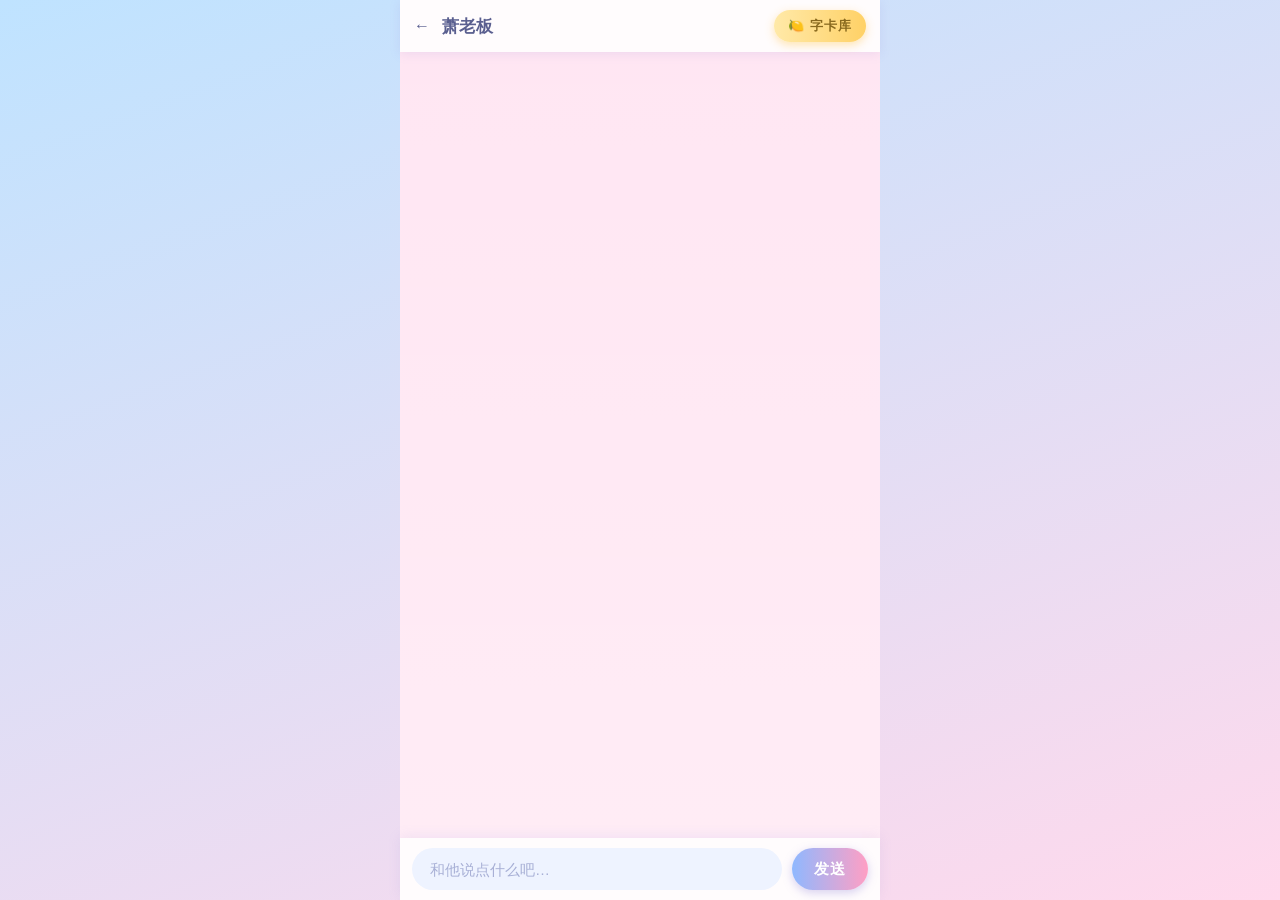
==== chat.html @ 1327c453 "原版代码不变，仅给文件引用加版本号，绕开手机缓存的坏脚本" ====
<!DOCTYPE html>
<html lang="zh-CN">
<head>
<meta charset="UTF-8">
<meta name="viewport" content="width=device-width, initial-scale=1.0, viewport-fit=cover">
<title>聊天</title>
<link rel="stylesheet" href="style.css?v=orig">
</head>
<body>

<div class="chat-app" id="chatApp">

  <!-- 顶部：返回 + 对方昵称 + 字卡库入口 -->
  <header class="chat-header">
    <a class="back-btn" href="index.html" aria-label="返回主页">←</a>
    <span class="chat-title" id="chatTitle"></span>
    <button class="cards-btn" id="cardsBtn" type="button">🍋 字卡库</button>
  </header>

  <!-- 聊天记录（仅当前会话有效，刷新即清空） -->
  <main class="chat-messages" id="messages"></main>

  <!-- 底部输入栏 -->
  <footer class="chat-input-bar">
    <input type="text" id="chatInput" autocomplete="off" maxlength="500">
    <button id="sendBtn"></button>
  </footer>
</div>

<!-- ===== 字卡库 ===== -->
<div class="cards-mask" id="cardsMask">
  <div class="cards-panel">
    <div class="cards-head">
      <span class="cards-title">🍋 字卡库</span>
      <span class="cards-count" id="cardsCount"></span>
      <button class="cards-close" id="cardsClose" type="button">✕</button>
    </div>
    <div class="cards-tools">
      <input type="text" id="cardSearch" placeholder="搜索字卡…">
    </div>
    <div class="cards-add">
      <input type="text" id="newCardInput" maxlength="200" placeholder="写一张新字卡…">
      <button id="addCardBtn" type="button">添加</button>
    </div>
    <div class="cards-list" id="cardsList"></div>
    <div class="cards-foot">
      <button id="resetCardsBtn" type="button">恢复默认字卡</button>
      <span class="cards-tip">字卡存在这台设备上，聊天和朋友圈共用 ⭐</span>
    </div>
  </div>
</div>

<script src="config.js"></script>
<script src="player.js?v=orig"></script>
<script>
(function () {
  var g = SITE_CONFIG.global;
  var c = SITE_CONFIG.chat;

  /* 应用全局配色与气泡颜色 */
  var root = document.documentElement;
  root.style.setProperty('--grad-from', g.gradientFrom);
  root.style.setProperty('--grad-to', g.gradientTo);
  root.style.setProperty('--text-color', g.textColor);
  root.style.setProperty('--partner-bubble', c.partnerBubbleColor);
  root.style.setProperty('--partner-bubble-text', c.partnerBubbleTextColor);
  root.style.setProperty('--user-bubble', c.userBubbleColor);
  root.style.setProperty('--user-bubble-text', c.userBubbleTextColor);
  document.title = g.siteTitle + ' · ' + c.pageTitle;

  /* 顶部与输入栏文案 */
  document.getElementById('chatTitle').textContent = c.partnerName;
  var input = document.getElementById('chatInput');
  input.placeholder = c.inputPlaceholder;
  document.getElementById('sendBtn').textContent = c.sendButtonText;

  var msgBox = document.getElementById('messages');
  var sendBtn = document.getElementById('sendBtn');
  var waiting = false; // 是否正在等待对方回复

  document.body.classList.add('has-inputbar'); // 迷你播放器避开输入栏

  /* ---------- 字卡库 ----------
   * 数据来源：localStorage（聊天与朋友圈共用同一份），没有则用 config 里的默认字卡
   */
  var CARDS_KEY = 'xy_chat_cards_v1';
  var cards;
  try { cards = JSON.parse(localStorage.getItem(CARDS_KEY)); } catch (e) { cards = null; }
  if (!Array.isArray(cards)) cards = (c.randomReplies || []).slice();
  function saveCards() {
    try { localStorage.setItem(CARDS_KEY, JSON.stringify(cards)); } catch (e) {}
  }

  var cardsMask = document.getElementById('cardsMask');
  var cardsList = document.getElementById('cardsList');
  var cardsCount = document.getElementById('cardsCount');
  var cardSearch = document.getElementById('cardSearch');
  var newCardInput = document.getElementById('newCardInput');
  var editingIdx = -1; // 正在编辑的字卡下标

  function openCards() {
    cardsMask.classList.add('show');
    cardSearch.value = '';
    editingIdx = -1;
    renderCards();
  }
  function closeCards() { cardsMask.classList.remove('show'); }

  document.getElementById('cardsBtn').addEventListener('click', openCards);
  document.getElementById('cardsClose').addEventListener('click', closeCards);
  cardsMask.addEventListener('click', function (e) {
    if (e.target === cardsMask) closeCards();
  });

  function renderCards() {
    var kw = cardSearch.value.trim().toLowerCase();
    cardsCount.textContent = '共 ' + cards.length + ' 张';
    cardsList.innerHTML = '';

    cards.forEach(function (text, i) {
      if (kw && String(text).toLowerCase().indexOf(kw) === -1) return;

      var row = document.createElement('div');
      row.className = 'card-item';

      if (editingIdx === i) {
        row.classList.add('editing');
        row.innerHTML =
          '<input class="card-edit-input" maxlength="200">' +
          '<button class="card-op save" type="button">保存</button>' +
          '<button class="card-op cancel" type="button">取消</button>';
        var inp = row.querySelector('input');
        inp.value = text;
        setTimeout(function () { inp.focus(); }, 0);
        row.querySelector('.save').addEventListener('click', function () {
          var v = inp.value.trim();
          if (v) { cards[i] = v; saveCards(); }
          editingIdx = -1;
          renderCards();
        });
        row.querySelector('.cancel').addEventListener('click', function () {
          editingIdx = -1;
          renderCards();
        });
      } else {
        row.innerHTML =
          '<span class="card-text"></span>' +
          '<button class="card-op edit" type="button" title="编辑">✎</button>' +
          '<button class="card-op del" type="button" title="删除">✕</button>';
        row.querySelector('.card-text').textContent = text;
        row.querySelector('.edit').addEventListener('click', function () {
          editingIdx = i;
          renderCards();
        });
        row.querySelector('.del').addEventListener('click', function () {
          cards.splice(i, 1);
          saveCards();
          editingIdx = -1;
          renderCards();
        });
      }
      cardsList.appendChild(row);
    });

    if (!cardsList.children.length) {
      var empty = document.createElement('div');
      empty.className = 'cards-empty';
      empty.textContent = kw ? '没有匹配的字卡' : '字卡库空啦，快添加几张吧 🍋';
      cardsList.appendChild(empty);
    }
  }

  cardSearch.addEventListener('input', renderCards);

  function addCard() {
    var v = newCardInput.value.trim();
    if (!v) { newCardInput.focus(); return; }
    cards.push(v);
    saveCards();
    newCardInput.value = '';
    renderCards();
    cardsList.scrollTop = cardsList.scrollHeight;
  }
  document.getElementById('addCardBtn').addEventListener('click', addCard);
  newCardInput.addEventListener('keydown', function (e) {
    if (e.key === 'Enter') addCard();
  });

  document.getElementById('resetCardsBtn').addEventListener('click', function () {
    if (!window.confirm('恢复到默认字卡？你添加和修改过的字卡会丢失哦')) return;
    cards = (c.randomReplies || []).slice();
    saveCards();
    editingIdx = -1;
    renderCards();
  });

  /* ---------- 消息渲染 ---------- */
  function addMessage(who, text) {
    var msg = document.createElement('div');
    msg.className = 'msg ' + who;

    var avatar = document.createElement('div');
    avatar.className = 'avatar';
    if (who === 'partner') {
      avatar.style.background = c.partnerAvatarColor;
      avatar.textContent = c.partnerAvatarText;
    } else {
      avatar.style.background = c.userAvatarColor;
      avatar.textContent = c.userAvatarText;
    }

    var bubble = document.createElement('div');
    bubble.className = 'bubble';
    bubble.textContent = text; // textContent 防注入

    msg.appendChild(avatar);
    msg.appendChild(bubble);
    msgBox.appendChild(msg);
    scrollToBottom();
    return msg;
  }

  function addTyping() {
    var msg = document.createElement('div');
    msg.className = 'msg partner';
    msg.id = 'typingMsg';
    msg.innerHTML =
      '<div class="avatar" style="background:' + c.partnerAvatarColor + '">' + escapeHtml(c.partnerAvatarText) + '</div>' +
      '<div class="bubble"><span class="typing-dots"><i></i><i></i><i></i></span></div>';
    msgBox.appendChild(msg);
    scrollToBottom();
  }

  function removeTyping() {
    var t = document.getElementById('typingMsg');
    if (t && t.parentNode) t.parentNode.removeChild(t);
  }

  function scrollToBottom() {
    requestAnimationFrame(function () {
      msgBox.scrollTop = msgBox.scrollHeight;
    });
  }

  /* ---------- 回复抽取逻辑 ---------- */
  function pickReply(userText) {
    var lower = String(userText).toLowerCase();
    // 关键词规则优先：输入包含任一关键词 -> 从对应回复中随机抽取
    for (var i = 0; i < (c.keywordRules || []).length; i++) {
      var rule = c.keywordRules[i];
      var hit = (rule.keywords || []).some(function (kw) {
        return kw && lower.indexOf(String(kw).toLowerCase()) !== -1;
      });
      if (hit && rule.replies && rule.replies.length) {
        return rule.replies[Math.floor(Math.random() * rule.replies.length)];
      }
    }
    // 未命中关键词 -> 从字卡库中随机抽取
    var list = cards;
    if (!list.length) return '……';
    return list[Math.floor(Math.random() * list.length)];
  }

  /* ---------- 发送 ---------- */
  function send() {
    var text = input.value.trim();
    if (!text || waiting) return;
    input.value = '';
    addMessage('user', text);
    waiting = true;
    sendBtn.disabled = true;
    sendBtn.style.opacity = '.6';

    var delay = Number(c.replyDelayMs) || 1000;
    setTimeout(function () {
      addTyping();
    }, Math.max(0, delay - 700));

    setTimeout(function () {
      removeTyping();
      addMessage('partner', pickReply(text));
      waiting = false;
      sendBtn.disabled = false;
      sendBtn.style.opacity = '1';
    }, delay);
  }

  sendBtn.addEventListener('click', send);
  input.addEventListener('keydown', function (e) {
    if (e.key === 'Enter') send();
  });

  function escapeHtml(str) {
    return String(str == null ? '' : str)
      .replace(/&/g, '&amp;').replace(/</g, '&lt;').replace(/>/g, '&gt;')
      .replace(/"/g, '&quot;').replace(/'/g, '&#39;');
  }
})();
</script>
</body>
</html>
---- style.css ----
/* =====================================================
 * 全局样式 - 浅蓝浅粉梦幻渐变 · 星星与柠檬糖 · 移动端优先
 * ===================================================== */
* { margin: 0; padding: 0; box-sizing: border-box; -webkit-tap-highlight-color: transparent; }

html, body { height: 100%; }

body {
  font-family: "PingFang SC", "Microsoft YaHei", "Hiragino Sans GB", sans-serif;
  color: var(--text-color, #5a5f8f);
  background: linear-gradient(160deg, var(--grad-from, #bfe3ff), var(--grad-to, #ffd9ec)) fixed;
  min-height: 100vh;
  overflow-x: hidden;
}

a { text-decoration: none; color: inherit; }
button { font-family: inherit; }
input, textarea { font-family: inherit; }

/* ---------- 通用页面容器 ---------- */
.page {
  max-width: 480px;
  margin: 0 auto;
  min-height: 100vh;
  padding: 24px 20px 40px;
  display: flex;
  flex-direction: column;
  align-items: center;
  position: relative;
  animation: pageIn .6s ease both;
}
@keyframes pageIn {
  from { opacity: 0; transform: translateY(14px); }
  to   { opacity: 1; transform: translateY(0); }
}

/* ---------- 顶部导航（子页面用） ---------- */
.topbar {
  width: 100%;
  display: flex;
  align-items: center;
  gap: 12px;
  margin-bottom: 18px;
}
.topbar .back-btn {
  width: 38px; height: 38px;
  border-radius: 50%;
  background: rgba(255, 255, 255, .75);
  display: flex; align-items: center; justify-content: center;
  font-size: 18px;
  color: var(--text-color, #5a5f8f);
  box-shadow: 0 2px 10px rgba(139, 128, 216,.18);
  transition: transform .2s;
}
.topbar .back-btn:active { transform: scale(.9); }
.topbar .topbar-title {
  font-size: 18px;
  font-weight: 700;
  letter-spacing: 1px;
}

/* ---------- 漂浮装饰（爱心 / 星光） ---------- */
.float-deco {
  position: fixed;
  inset: 0;
  pointer-events: none;
  overflow: hidden;
  z-index: 0;
}
.float-deco span {
  position: absolute;
  bottom: -40px;
  opacity: .45;
  animation: floatUp linear infinite;
  font-size: 18px;
}
@keyframes floatUp {
  0%   { transform: translateY(0) rotate(0deg); opacity: 0; }
  10%  { opacity: .5; }
  90%  { opacity: .35; }
  100% { transform: translateY(-110vh) rotate(360deg); opacity: 0; }
}

/* =====================================================
 * 主页
 * ===================================================== */
.home-head {
  text-align: center;
  margin: 34px 0 10px;
  z-index: 1;
}
.home-names {
  font-size: 34px;
  font-weight: 800;
  letter-spacing: 2px;
  text-shadow: 0 2px 12px rgba(255, 255, 255, .8);
}
.home-lovenote {
  display: inline-block;
  margin-top: 14px;
  padding: 5px 22px;
  font-size: 15px;
  letter-spacing: 4px;
  font-style: italic;
  color: #fff;
  background: linear-gradient(90deg, #8fb8ff, #ff9fc4);
  border-radius: 999px;
  box-shadow: 0 4px 14px rgba(139, 128, 216,.3);
  text-transform: uppercase;
}
.home-slogan {
  margin-top: 16px;
  font-size: 15px;
  letter-spacing: 3px;
  opacity: .85;
}

/* ---------- 爱心按钮 ---------- */
.hearts {
  margin-top: 28px;
  display: flex;
  flex-direction: column;
  align-items: center;
  gap: 22px;
  z-index: 1;
}
.heart-item { display: flex; flex-direction: column; align-items: center; }
.heart-btn {
  position: relative;
  width: 128px; height: 118px;
  display: block;
  cursor: pointer;
  transition: transform .25s ease;
  animation: heartBeat 2.6s ease-in-out infinite;
}
.heart-btn:active { transform: scale(.92); }
@keyframes heartBeat {
  0%, 100% { transform: scale(1); }
  12%      { transform: scale(1.06); }
  24%      { transform: scale(1); }
}
.heart-btn .shape, .heart-btn .shape::before, .heart-btn .shape::after {
  position: absolute;
  background: var(--heart-color, #8fb8ff);
}
.heart-btn .shape {
  top: 0; left: 0;
  width: 128px; height: 118px;
  transform: none;
  filter: drop-shadow(0 8px 18px rgba(139, 128, 216,.35));
  background: transparent;
}
.heart-btn .shape::before, .heart-btn .shape::after {
  content: "";
  top: 0;
  width: 64px; height: 102px;
  border-radius: 64px 64px 0 0;
}
.heart-btn .shape::before {
  left: 64px;
  transform: rotate(-45deg);
  transform-origin: 0 100%;
}
.heart-btn .shape::after {
  left: 0;
  transform: rotate(45deg);
  transform-origin: 100% 100%;
}
.heart-btn .heart-content {
  position: absolute;
  left: 50%; top: 44%;
  transform: translate(-50%, -50%);
  width: auto;
  text-align: center;
  color: #fff;
  z-index: 2;
  pointer-events: none;
}
.heart-btn .heart-icon { font-size: 20px; display: block; line-height: 1.2; }
.heart-btn .heart-label {
  display: block;
  font-size: 12px;
  font-weight: 700;
  letter-spacing: 0;
  white-space: nowrap;
  text-shadow: 0 1px 4px rgba(90, 95, 160, .35);
  margin-top: 3px;
}
.heart-item .heart-sub {
  margin-top: 12px;
  font-size: 12.5px;
  letter-spacing: 1px;
  opacity: .75;
}

.home-footer {
  margin-top: auto;
  padding-top: 44px;
  font-size: 12px;
  letter-spacing: 2px;
  opacity: .6;
  z-index: 1;
}

/* =====================================================
 * 聊天页（仿微信）
 * ===================================================== */
.chat-app {
  position: fixed;
  inset: 0;
  max-width: 480px;
  margin: 0 auto;
  display: flex;
  flex-direction: column;
  background: var(--grad-to, #ffd9ec);
}
.chat-header {
  flex: none;
  height: 52px;
  display: flex;
  align-items: center;
  gap: 12px;
  padding: 0 14px;
  background: rgba(255, 255, 255, .9);
  box-shadow: 0 2px 10px rgba(139, 128, 216,.15);
  z-index: 5;
}
.chat-header .chat-title { font-size: 17px; font-weight: 700; }

.chat-messages {
  flex: 1;
  overflow-y: auto;
  padding: 16px 10px 12px;
  display: flex;
  flex-direction: column;
  gap: 14px;
  background: linear-gradient(180deg, rgba(255, 255, 255, .35), rgba(255, 255, 255, .5));
}

.msg { display: flex; gap: 8px; max-width: 86%; animation: msgIn .3s ease both; }
@keyframes msgIn {
  from { opacity: 0; transform: translateY(8px); }
  to   { opacity: 1; transform: translateY(0); }
}
.msg.partner { align-self: flex-start; }
.msg.user { align-self: flex-end; flex-direction: row-reverse; }

.msg .avatar {
  flex: none;
  width: 40px; height: 40px;
  border-radius: 8px;
  display: flex; align-items: center; justify-content: center;
  color: #fff;
  font-size: 16px;
  font-weight: 700;
  box-shadow: 0 2px 8px rgba(139, 128, 216,.2);
}
.msg .bubble {
  padding: 10px 14px;
  font-size: 15px;
  line-height: 1.55;
  border-radius: 12px;
  word-break: break-word;
  box-shadow: 0 2px 8px rgba(139, 128, 216,.12);
}
.msg.partner .bubble {
  background: var(--partner-bubble, #fff);
  color: var(--partner-bubble-text, #5a5f8f);
  border-top-left-radius: 4px;
}
.msg.user .bubble {
  background: var(--user-bubble, #ffa9c9);
  color: var(--user-bubble-text, #fff);
  border-top-right-radius: 4px;
}

/* 正在输入气泡 */
.typing-dots { display: inline-flex; gap: 4px; align-items: center; height: 18px; }
.typing-dots i {
  width: 6px; height: 6px;
  border-radius: 50%;
  background: var(--text-color, #5a5f8f);
  opacity: .5;
  animation: blink 1.2s infinite;
}
.typing-dots i:nth-child(2) { animation-delay: .2s; }
.typing-dots i:nth-child(3) { animation-delay: .4s; }
@keyframes blink { 0%, 80%, 100% { opacity: .25; } 40% { opacity: .9; } }

.chat-input-bar {
  flex: none;
  display: flex;
  gap: 10px;
  padding: 10px 12px calc(10px + env(safe-area-inset-bottom));
  background: rgba(255, 255, 255, .92);
  box-shadow: 0 -2px 12px rgba(139, 128, 216,.12);
}
.chat-input-bar input {
  flex: 1;
  height: 42px;
  border: none;
  outline: none;
  border-radius: 999px;
  background: #eef3ff;
  padding: 0 18px;
  font-size: 15px;
  color: var(--text-color, #5a5f8f);
}
.chat-input-bar input::placeholder { color: #a8b0d6; }
.chat-input-bar button {
  flex: none;
  height: 42px;
  padding: 0 22px;
  border: none;
  border-radius: 999px;
  background: linear-gradient(90deg, #8fb8ff, #ff9fc4);
  color: #fff;
  font-size: 15px;
  font-weight: 700;
  letter-spacing: 1px;
  box-shadow: 0 3px 10px rgba(139, 128, 216,.35);
  transition: transform .15s;
}
.chat-input-bar button:active { transform: scale(.94); }

/* =====================================================
 * 小纸条页
 * ===================================================== */
.note-paper {
  width: 100%;
  max-width: 380px;
  background: var(--paper-color, #fdfcff);
  border-radius: 10px;
  padding: 26px 22px;
  box-shadow: 0 10px 30px rgba(122, 122, 205,.22), inset 0 0 40px rgba(255, 182, 193, .15);
  position: relative;
  z-index: 1;
  transform-origin: top center;
}
.note-paper::before {
  content: "";
  position: absolute;
  inset: 8px;
  border: 1.5px dashed rgba(139, 128, 216,.3);
  border-radius: 6px;
  pointer-events: none;
}
.note-title {
  text-align: center;
  font-family: "Ma Shan Zheng", "KaiTi", "楷体", cursive;
  font-size: 26px;
  letter-spacing: 6px;
  margin-bottom: 18px;
  color: #8a7fd6;
}
.note-field { margin-bottom: 14px; position: relative; z-index: 1; }
.note-field label {
  display: block;
  font-family: "Ma Shan Zheng", "KaiTi", "楷体", cursive;
  font-size: 16px;
  margin-bottom: 6px;
  color: #b04a6c;
}
.note-field input {
  width: 100%;
  border: none;
  outline: none;
  border-bottom: 1.5px dashed rgba(139, 128, 216,.4);
  background: transparent;
  padding: 6px 4px;
  font-family: "Ma Shan Zheng", "KaiTi", "楷体", cursive;
  font-size: 17px;
  color: var(--text-color, #5a5f8f);
}
.note-field input::placeholder { color: #d8a9bb; }

.note-btn {
  display: block;
  width: 100%;
  margin-top: 20px;
  padding: 13px;
  border: none;
  border-radius: 999px;
  background: linear-gradient(90deg, #8fb8ff, #ff9fc4);
  color: #fff;
  font-size: 16px;
  font-weight: 700;
  letter-spacing: 2px;
  box-shadow: 0 5px 16px rgba(139, 128, 216,.35);
  transition: transform .15s;
  position: relative;
  z-index: 1;
}
.note-btn:active { transform: scale(.97); }
.note-btn.ghost {
  background: rgba(255, 255, 255, .8);
  color: #8a7fd6;
  box-shadow: 0 4px 12px rgba(139, 128, 216,.2);
}

/* 折叠后的纸条 */
.folded-note {
  width: 240px;
  height: 74px;
  margin: 30px auto 6px;
  background: var(--paper-color, #fdfcff);
  border-radius: 8px;
  box-shadow: 0 10px 24px rgba(122, 122, 205,.28);
  position: relative;
  cursor: pointer;
  display: flex;
  align-items: center;
  justify-content: center;
  animation: foldIn .55s ease both;
  z-index: 1;
}
.folded-note::before {
  content: "";
  position: absolute;
  left: 0; right: 0; top: 0;
  height: 50%;
  background: rgba(205, 229, 255, .55);
  border-radius: 8px 8px 0 0;
  border-bottom: 1px dashed rgba(139, 128, 216,.35);
}
.folded-note .seal {
  position: relative;
  z-index: 2;
  font-size: 24px;
  animation: heartBeat 2s ease-in-out infinite;
}
@keyframes foldIn {
  0%   { transform: perspective(700px) rotateX(-70deg); opacity: 0; }
  100% { transform: perspective(700px) rotateX(0); opacity: 1; }
}
.note-hint {
  text-align: center;
  font-size: 13.5px;
  letter-spacing: 1px;
  opacity: .8;
  margin-top: 14px;
  z-index: 1;
}

/* 展开后的纸条 */
.open-note {
  width: 100%;
  max-width: 380px;
  animation: unfoldIn .5s ease both;
  z-index: 1;
}
@keyframes unfoldIn {
  0%   { transform: perspective(700px) rotateX(60deg); opacity: 0; }
  100% { transform: perspective(700px) rotateX(0); opacity: 1; }
}
.open-note .note-q {
  font-family: "Ma Shan Zheng", "KaiTi", "楷体", cursive;
  font-size: 21px;
  text-align: center;
  margin-bottom: 18px;
  color: var(--text-color, #5a5f8f);
}
.open-note .note-opt {
  display: flex;
  align-items: center;
  gap: 12px;
  font-family: "Ma Shan Zheng", "KaiTi", "楷体", cursive;
  font-size: 19px;
  padding: 10px 6px;
  color: var(--text-color, #5a5f8f);
}
.open-note .note-opt .opt-letter {
  flex: none;
  width: 30px; height: 30px;
  border: 1.5px solid rgba(139, 128, 216,.45);
  border-radius: 50%;
  display: flex; align-items: center; justify-content: center;
  font-size: 16px;
  position: relative;
}
.open-note .note-opt.checked .opt-letter {
  border-color: #ef86b0;
  background: rgba(255, 182, 193, .3);
}
.open-note .note-opt .opt-check {
  position: absolute;
  inset: -8px -10px;
  display: flex; align-items: center; justify-content: center;
}
.open-note .note-opt.checked .opt-check::after {
  content: "♥";
  font-size: 34px;
  color: #ef86b0;
  transform: rotate(-12deg);
  text-shadow: 0 0 1px #ef86b0;
  animation: heartPop .4s cubic-bezier(.2, 1.6, .4, 1) both;
}
@keyframes heartPop {
  0% { transform: rotate(-12deg) scale(2.4); opacity: 0; }
  100% { transform: rotate(-12deg) scale(1); opacity: 1; }
}

/* =====================================================
 * 计时器页
 * ===================================================== */
.timer-stage {
  display: flex;
  flex-direction: column;
  align-items: center;
  margin-top: 26px;
  z-index: 1;
}
.timer-ring-wrap { position: relative; width: 250px; height: 250px; }
.timer-ring-wrap svg { transform: rotate(-90deg); }
.timer-ring-bg { fill: none; stroke: rgba(255, 255, 255, .55); stroke-width: 12; }
.timer-ring-fg {
  fill: none;
  stroke: #ff9fc4;
  stroke-width: 12;
  stroke-linecap: round;
  transition: stroke-dashoffset .5s linear;
}
.timer-center {
  position: absolute;
  inset: 0;
  display: flex;
  flex-direction: column;
  align-items: center;
  justify-content: center;
  gap: 6px;
}
.timer-phase {
  font-size: 14px;
  letter-spacing: 3px;
  opacity: .8;
}
.timer-time {
  font-size: 52px;
  font-weight: 800;
  letter-spacing: 2px;
  font-variant-numeric: tabular-nums;
  text-shadow: 0 2px 12px rgba(255, 255, 255, .7);
}
.timer-emoji { font-size: 22px; }

.timer-controls {
  display: flex;
  gap: 16px;
  margin-top: 34px;
}
.timer-btn {
  min-width: 96px;
  padding: 13px 22px;
  border: none;
  border-radius: 999px;
  font-size: 16px;
  font-weight: 700;
  letter-spacing: 2px;
  box-shadow: 0 5px 16px rgba(139, 128, 216,.3);
  transition: transform .15s;
}
.timer-btn:active { transform: scale(.94); }
.timer-btn.primary { background: linear-gradient(90deg, #8fb8ff, #ff9fc4); color: #fff; }
.timer-btn.plain { background: rgba(255, 255, 255, .85); color: #8a7fd6; }

/* 鼓励语气泡 */
.encourage-bubble {
  position: relative;
  margin-top: 30px;
  max-width: 340px;
  padding: 16px 20px;
  background: rgba(255, 255, 255, .92);
  border-radius: 16px;
  box-shadow: 0 8px 24px rgba(139, 128, 216,.25);
  text-align: center;
  font-size: 15px;
  line-height: 1.7;
  color: var(--text-color, #5a5f8f);
  animation: bubbleIn .5s cubic-bezier(.2, 1.4, .4, 1) both;
  z-index: 1;
}
.encourage-bubble::before {
  content: "";
  position: absolute;
  top: -10px; left: 50%;
  transform: translateX(-50%);
  border: 6px solid transparent;
  border-bottom-color: rgba(255, 255, 255, .92);
}
.encourage-bubble.hide { display: none; }
@keyframes bubbleIn {
  0% { opacity: 0; transform: scale(.6) translateY(10px); }
  100% { opacity: 1; transform: scale(1) translateY(0); }
}
.encourage-bubble .encourage-heart { margin-right: 6px; }

/* =====================================================
 * 后台管理页
 * ===================================================== */
.admin-wrap {
  max-width: 640px;
  margin: 0 auto;
  padding: 30px 18px 60px;
  z-index: 1;
}
.admin-card {
  background: rgba(255, 255, 255, .92);
  border-radius: 16px;
  padding: 22px 18px;
  box-shadow: 0 8px 26px rgba(139, 128, 216,.18);
  margin-bottom: 18px;
}
.admin-card h2 {
  font-size: 17px;
  margin-bottom: 14px;
  color: #8a7fd6;
  letter-spacing: 1px;
}
.admin-card h2::before { content: "💗 "; }
.admin-field { margin-bottom: 12px; }
.admin-field label {
  display: block;
  font-size: 13px;
  color: #7a72a8;
  margin-bottom: 5px;
  letter-spacing: 1px;
}
.admin-field input[type="text"],
.admin-field input[type="number"],
.admin-field input[type="password"],
.admin-field textarea,
.admin-field select {
  width: 100%;
  border: 1.5px solid #d9e4ff;
  border-radius: 10px;
  padding: 9px 12px;
  font-size: 14px;
  outline: none;
  background: #fff;
  color: var(--text-color, #5a5f8f);
  transition: border-color .2s;
}
.admin-field input:focus, .admin-field textarea:focus { border-color: #8fb8ff; }
.admin-field textarea { min-height: 90px; resize: vertical; line-height: 1.6; }
.admin-field .tip { font-size: 12px; color: #a8b0d6; margin-top: 4px; }
.admin-row {
  display: grid;
  grid-template-columns: 1fr 1fr;
  gap: 12px;
}
.admin-actions {
  display: flex;
  gap: 12px;
  flex-wrap: wrap;
  margin-top: 6px;
}
.rule-item {
  border: 1.5px dashed #d5e0f8;
  border-radius: 12px;
  padding: 12px;
  margin-bottom: 12px;
  background: #fbfcff;
}
.rule-item .rule-head {
  display: flex;
  justify-content: space-between;
  align-items: center;
  margin-bottom: 8px;
}
.rule-item .rule-head span { font-size: 13px; color: #7a72a8; font-weight: 700; }
.rule-item .del-rule {
  border: none;
  background: #e3ecff;
  color: #8a7fd6;
  border-radius: 8px;
  padding: 4px 12px;
  font-size: 12px;
  cursor: pointer;
}
#genOutput { min-height: 200px; font-family: Consolas, monospace; font-size: 12px; }

/* 登录遮罩 */
.admin-lock {
  position: fixed;
  inset: 0;
  background: linear-gradient(160deg, #cfe6ff, #ffd9ec);
  display: flex;
  flex-direction: column;
  align-items: center;
  justify-content: center;
  gap: 18px;
  z-index: 99;
}
.admin-lock .lock-icon { font-size: 52px; animation: heartBeat 2s infinite; }
.admin-lock p { font-size: 15px; letter-spacing: 2px; color: #fff; text-shadow: 0 1px 6px rgba(180,90,120,.4); }
.admin-lock input {
  width: 200px;
  height: 48px;
  border: none;
  border-radius: 999px;
  text-align: center;
  font-size: 22px;
  letter-spacing: 12px;
  outline: none;
  background: rgba(255, 255, 255, .95);
  color: var(--text-color, #5a5f8f);
}
.admin-lock button {
  height: 44px;
  padding: 0 34px;
  border: none;
  border-radius: 999px;
  background: linear-gradient(90deg, #8fb8ff, #ff9fc4);
  color: #fff;
  font-size: 15px;
  font-weight: 700;
  letter-spacing: 2px;
  box-shadow: 0 5px 16px rgba(139, 128, 216,.4);
}
.admin-lock .lock-error { color: #8a7fd6; font-size: 13px; height: 18px; }

@media (min-width: 600px) {
  .hearts {
    flex-direction: row;
    gap: 44px;
    flex-wrap: wrap;
    justify-content: center;
  }
}

/* =====================================================
 * 字卡库（聊天页）
 * ===================================================== */
.chat-header .cards-btn {
  margin-left: auto;
  height: 32px;
  padding: 0 14px;
  border: none;
  border-radius: 999px;
  background: linear-gradient(90deg, #ffe9a8, #ffd166);
  color: #8a6a1f;
  font-size: 13px;
  font-weight: 700;
  letter-spacing: 1px;
  box-shadow: 0 3px 10px rgba(255, 200, 80, .45);
  cursor: pointer;
}
.chat-header .cards-btn:active { transform: scale(.94); }

.cards-mask {
  position: fixed;
  inset: 0;
  background: rgba(90, 95, 160, .38);
  backdrop-filter: blur(4px);
  z-index: 90;
  display: none;
  align-items: flex-end;
  justify-content: center;
}
.cards-mask.show { display: flex; animation: fadeIn .25s ease both; }
@keyframes fadeIn { from { opacity: 0; } to { opacity: 1; } }

.cards-panel {
  width: 100%;
  max-width: 480px;
  height: 86%;
  background: linear-gradient(180deg, #f5faff, #fff6fa);
  border-radius: 22px 22px 0 0;
  display: flex;
  flex-direction: column;
  box-shadow: 0 -8px 30px rgba(122, 122, 205, .3);
  animation: slideUp .3s ease both;
  overflow: hidden;
}
@keyframes slideUp {
  from { transform: translateY(60px); opacity: .4; }
  to   { transform: translateY(0); opacity: 1; }
}

.cards-head {
  flex: none;
  display: flex;
  align-items: center;
  gap: 10px;
  padding: 16px 18px 10px;
}
.cards-head .cards-title { font-size: 17px; font-weight: 800; color: #5a5f8f; letter-spacing: 1px; }
.cards-head .cards-count { font-size: 12px; color: #9aa3cc; margin-right: auto; }
.cards-close {
  width: 32px; height: 32px;
  border: none; border-radius: 50%;
  background: #eef2ff; color: #7a72a8;
  font-size: 14px;
  cursor: pointer;
}
.cards-tools { flex: none; padding: 0 18px 8px; }
.cards-tools input,
.cards-add input {
  width: 100%;
  height: 38px;
  border: 1.5px solid #dfe8ff;
  border-radius: 999px;
  background: #fff;
  padding: 0 16px;
  font-size: 14px;
  outline: none;
  color: #5a5f8f;
  box-sizing: border-box;
}
.cards-tools input:focus, .cards-add input:focus { border-color: #8fb8ff; }
.cards-add { flex: none; display: flex; gap: 8px; padding: 0 18px 10px; }
.cards-add input { flex: 1; }
.cards-add button {
  flex: none;
  height: 38px;
  padding: 0 18px;
  border: none; border-radius: 999px;
  background: linear-gradient(90deg, #8fb8ff, #ff9fc4);
  color: #fff; font-weight: 700; font-size: 14px;
  box-shadow: 0 3px 10px rgba(139, 128, 216, .35);
  cursor: pointer;
}
.cards-add button:active { transform: scale(.94); }

.cards-list {
  flex: 1;
  overflow-y: auto;
  padding: 4px 18px 12px;
  display: flex;
  flex-direction: column;
  gap: 8px;
}
.card-item {
  display: flex;
  align-items: center;
  gap: 8px;
  background: rgba(255, 255, 255, .92);
  border: 1.5px solid #e8eeff;
  border-radius: 12px;
  padding: 10px 12px;
  animation: msgIn .25s ease both;
}
.card-item .card-text {
  flex: 1;
  font-size: 14px;
  line-height: 1.5;
  color: #5a5f8f;
  word-break: break-word;
}
.card-op {
  flex: none;
  width: 30px; height: 30px;
  border: none; border-radius: 8px;
  font-size: 13px;
  background: #eef2ff; color: #7a72a8;
  cursor: pointer;
}
.card-op.edit { background: #fff0e0; color: #c08a2e; }
.card-op.del { background: #ffe6ee; color: #d66d92; }
.card-op.save { width: auto; padding: 0 12px; background: linear-gradient(90deg, #8fb8ff, #ff9fc4); color: #fff; font-weight: 700; }
.card-op.cancel { width: auto; padding: 0 12px; }
.card-edit-input {
  flex: 1;
  border: 1.5px solid #ffd9a8;
  border-radius: 8px;
  padding: 6px 10px;
  font-size: 14px;
  outline: none;
  color: #5a5f8f;
}
.cards-empty { text-align: center; color: #9aa3cc; font-size: 13px; padding: 30px 0; }
.cards-foot {
  flex: none;
  display: flex;
  align-items: center;
  gap: 10px;
  padding: 10px 18px calc(12px + env(safe-area-inset-bottom));
  border-top: 1px solid #ecf0ff;
}
.cards-foot button {
  height: 34px; padding: 0 16px;
  border: 1.5px solid #dfe8ff; border-radius: 999px;
  background: #fff; color: #7a72a8; font-size: 13px;
  cursor: pointer;
}
.cards-foot .cards-tip { font-size: 11.5px; color: #a8b0d6; margin-left: auto; text-align: right; }

/* =====================================================
 * 迷你播放器（跨页面持续播放）
 * ===================================================== */
.mini-player {
  position: fixed;
  left: 50%; transform: translateX(-50%);
  bottom: calc(14px + env(safe-area-inset-bottom));
  width: calc(100% - 32px);
  max-width: 440px;
  background: rgba(255, 255, 255, .92);
  backdrop-filter: blur(12px);
  border-radius: 18px;
  box-shadow: 0 8px 28px rgba(122, 122, 205, .35);
  display: flex; align-items: center; gap: 10px;
  padding: 9px 12px 13px 10px;
  z-index: 80;
  animation: miniIn .4s cubic-bezier(.2, 1.4, .4, 1) both;
}
@keyframes miniIn {
  from { transform: translateX(-50%) translateY(70px); opacity: 0; }
  to   { transform: translateX(-50%) translateY(0); opacity: 1; }
}
body.has-inputbar .mini-player { bottom: calc(78px + env(safe-area-inset-bottom)); }
body.has-actionbar .mini-player { bottom: calc(72px + env(safe-area-inset-bottom)); }
.mini-player .mp-cover {
  flex: none; width: 38px; height: 38px; border-radius: 50%;
  background: linear-gradient(135deg, #ffe9a8, #ffd166);
  display: flex; align-items: center; justify-content: center;
  font-size: 18px;
}
.mini-player.playing .mp-cover { animation: spin 5s linear infinite; }
.mini-player .mp-info { flex: 1; min-width: 0; cursor: pointer; }
.mini-player .mp-name {
  font-size: 13px; font-weight: 700; color: #4c5680;
  white-space: nowrap; overflow: hidden; text-overflow: ellipsis;
}
.mini-player .mp-state { font-size: 11px; color: #9aa3cc; margin-top: 1px; }
.mini-player .mp-btn {
  flex: none; width: 38px; height: 38px; border: none; border-radius: 50%;
  background: linear-gradient(135deg, #8fb8ff, #ff9fc4);
  color: #fff; font-size: 14px;
  box-shadow: 0 3px 10px rgba(139, 128, 216, .4);
  cursor: pointer;
}
.mini-player .mp-prog {
  position: absolute; left: 60px; right: 62px; bottom: 6px;
  height: 3px; border-radius: 3px; background: rgba(139, 128, 216, .15); overflow: hidden;
}
.mini-player .mp-prog i { display: block; height: 100%; width: 0; background: linear-gradient(90deg, #8fb8ff, #ff9fc4); }

/* =====================================================
 * 朋友圈
 * ===================================================== */
.moments-wrap { width: 100%; max-width: 480px; margin: 0 auto; z-index: 1; }
.moments-cover {
  position: relative;
  height: 130px;
  border-radius: 16px;
  background: linear-gradient(120deg, #a8d4ff, #ffb9d4 55%, #ffe3b0);
  box-shadow: 0 8px 26px rgba(122, 122, 205, .25);
  overflow: hidden;
}
.moments-cover .cover-star {
  position: absolute;
  font-size: 18px;
  animation: starTwinkle 2.4s ease-in-out infinite;
}
.moments-cover .cover-candy {
  position: absolute;
  font-size: 22px;
  animation: starTwinkle 3s ease-in-out infinite;
}
@keyframes starTwinkle {
  0%, 100% { opacity: .55; transform: scale(1) rotate(-8deg); }
  50%      { opacity: 1; transform: scale(1.18) rotate(8deg); }
}

.moments-profile {
  display: flex; align-items: center; gap: 12px;
  padding: 14px 16px 16px;
}
.avatar-btn { position: relative; border: none; background: none; padding: 0; cursor: pointer; }
.avatar-btn .avatar-edit {
  position: absolute; right: -4px; bottom: -4px;
  width: 22px; height: 22px; border-radius: 50%;
  background: #fff; box-shadow: 0 2px 8px rgba(122, 122, 205, .35);
  display: flex; align-items: center; justify-content: center; font-size: 11px;
}
.avatar-lg, .avatar-sm {
  display: flex; align-items: center; justify-content: center;
  color: #fff; font-weight: 700; border-radius: 50%;
  border: 3px solid #fff;
}
.avatar-lg {
  width: 72px; height: 72px; font-size: 26px;
  background: linear-gradient(135deg, #7fb0ff, #a58ce8);
  box-shadow: 0 6px 18px rgba(122, 122, 205, .35);
}
.avatar-sm {
  width: 46px; height: 46px; font-size: 17px;
  background: linear-gradient(135deg, #ffa9c9, #ffd166);
  box-shadow: 0 4px 12px rgba(214, 109, 146, .3);
}
.avatar-lg img, .avatar-sm img {
  width: 100%; height: 100%; border-radius: 50%; object-fit: cover;
}
.avatar-preview .avatar-lg.av-me { background: linear-gradient(135deg, #ffa9c9, #ffd166); }
.moments-profile .p-name { margin-right: auto; font-size: 20px; font-weight: 800; color: #5a5f8f; }

.moments-feed { display: flex; flex-direction: column; gap: 14px; padding-bottom: 96px; }
.post {
  display: flex; gap: 10px;
  background: rgba(255, 255, 255, .88);
  border-radius: 14px;
  padding: 14px;
  box-shadow: 0 4px 16px rgba(122, 122, 205, .16);
  animation: msgIn .3s ease both;
}
.p-avatar {
  width: 42px; height: 42px; flex: none; border-radius: 50%;
  display: flex; align-items: center; justify-content: center;
  color: #fff; font-weight: 700; font-size: 16px;
}
.p-avatar.him { background: linear-gradient(135deg, #7fb0ff, #a58ce8); }
.p-avatar.me { background: linear-gradient(135deg, #ffa9c9, #ffd166); }
.p-avatar img { width: 100%; height: 100%; border-radius: 50%; object-fit: cover; }
.p-main { flex: 1; min-width: 0; }
.p-author { font-size: 15px; font-weight: 700; color: #6e86d8; margin-bottom: 4px; }
.post.mine .p-author { color: #e08ab0; }
.p-text { font-size: 14.5px; line-height: 1.6; color: #4c5680; word-break: break-word; }
.p-meta { display: flex; align-items: center; gap: 10px; margin-top: 8px; flex-wrap: wrap; }
.p-time { font-size: 12px; color: #a8b0d6; }
.p-liked { font-size: 12px; color: #ef86b0; }
.p-acts { margin-left: auto; display: flex; gap: 8px; }
.p-like, .p-ask, .p-del {
  border: none; border-radius: 999px; padding: 4px 12px; font-size: 12px;
  cursor: pointer;
}
.p-like { background: #ffe6ee; color: #d66d92; }
.p-like.on { background: linear-gradient(90deg, #ffa9c9, #ff8fb8); color: #fff; }
.p-ask { background: #e3edff; color: #6e86d8; }
.p-del { background: #f0f0f6; color: #9aa3cc; }

.p-comments {
  margin-top: 10px;
  background: #f4f7ff;
  border-radius: 10px;
  padding: 8px 10px;
  display: flex; flex-direction: column; gap: 8px;
}
.cmt { display: flex; gap: 8px; }
.cmt-av {
  width: 24px; height: 24px; flex: none; border-radius: 50%;
  display: flex; align-items: center; justify-content: center;
  color: #fff; font-size: 11px; font-weight: 700;
}
.cmt-av.him { background: linear-gradient(135deg, #7fb0ff, #a58ce8); }
.cmt-av.me { background: linear-gradient(135deg, #ffa9c9, #ffd166); }
.cmt-av img { width: 100%; height: 100%; border-radius: 50%; object-fit: cover; }
.cmt-main { flex: 1; min-width: 0; font-size: 13px; line-height: 1.55; color: #4c5680; }
.cmt-line b { color: #6e86d8; margin-right: 2px; }
.cmt.me .cmt-line b { color: #e08ab0; }
.cmt-re { color: #9aa3cc; }
.cmt-foot { display: flex; gap: 10px; margin-top: 2px; font-size: 11.5px; color: #a8b0d6; }
.cmt-op { border: none; background: none; color: #8a94c4; font-size: 11.5px; padding: 0; cursor: pointer; }
.cmt-op.del { color: #d66d92; }
.cmt.typing .typing-dots i { background: #8a94c4; }

.p-comment-row { display: flex; gap: 8px; margin-top: 10px; }
.p-comment-row input {
  flex: 1; height: 36px; border: 1.5px solid #e0e8ff; border-radius: 999px;
  background: #fff; padding: 0 14px; font-size: 13px; outline: none; color: #5a5f8f;
}
.p-comment-row input:focus { border-color: #8fb8ff; }
.p-comment-row button {
  height: 36px; padding: 0 16px; border: none; border-radius: 999px;
  background: linear-gradient(90deg, #8fb8ff, #ff9fc4); color: #fff; font-weight: 700; font-size: 13px;
  cursor: pointer;
}

.moments-bar {
  position: fixed;
  left: 50%; transform: translateX(-50%);
  bottom: calc(14px + env(safe-area-inset-bottom));
  width: calc(100% - 36px);
  max-width: 440px;
  display: flex; gap: 10px;
  z-index: 40;
}
.moments-bar button {
  flex: 1; height: 46px; border: none; border-radius: 999px;
  font-size: 15px; font-weight: 700; letter-spacing: 1px;
  box-shadow: 0 6px 18px rgba(122, 122, 205, .35);
  cursor: pointer;
}
.moments-bar .btn-main { background: linear-gradient(90deg, #8fb8ff, #a58ce8); color: #fff; }
.moments-bar .btn-ghost { background: rgba(255, 255, 255, .95); color: #8a7fd6; }

.moments-empty {
  text-align: center; color: #9aa3cc; font-size: 13.5px; line-height: 2;
  background: rgba(255, 255, 255, .8); border-radius: 14px; padding: 26px 16px;
}

/* ---------- 通用弹窗 ---------- */
.mask {
  position: fixed; inset: 0;
  background: rgba(90, 95, 160, .38);
  backdrop-filter: blur(3px);
  z-index: 95;
  display: none; align-items: center; justify-content: center;
  padding: 20px;
}
.mask.show { display: flex; }
.dialog {
  width: 100%; max-width: 360px;
  background: #fff; border-radius: 18px; overflow: hidden;
  box-shadow: 0 16px 40px rgba(90, 95, 160, .3);
  animation: bubbleIn .3s ease both;
}
.panel-head { display: flex; align-items: center; padding: 14px 16px; border-bottom: 1px solid #f0f3ff; }
.panel-title { font-size: 15px; font-weight: 700; color: #5a5f8f; margin-right: auto; }
.icon-btn {
  width: 30px; height: 30px; border: none; border-radius: 50%;
  background: #eef2ff; color: #7a72a8; font-size: 13px; cursor: pointer;
}
.panel-body { padding: 16px; }
.panel-body label { display: block; font-size: 13px; color: #7a72a8; margin-bottom: 6px; }
.panel-body textarea {
  width: 100%; min-height: 100px; resize: vertical;
  border: 1.5px solid #e0e8ff; border-radius: 12px; padding: 10px 12px;
  font-size: 14px; line-height: 1.6; outline: none; color: #5a5f8f;
  box-sizing: border-box;
}
.panel-body textarea:focus { border-color: #8fb8ff; }
.btn-block {
  display: block; width: 100%; margin-top: 12px; height: 44px;
  border: none; border-radius: 999px;
  background: linear-gradient(90deg, #8fb8ff, #ff9fc4); color: #fff;
  font-size: 15px; font-weight: 700; cursor: pointer;
}
.btn-block:active { transform: scale(.97); }
.tip-muted { font-size: 11.5px; color: #a8b0d6; margin-top: 8px; line-height: 1.6; }
.avatar-preview { display: flex; justify-content: center; margin-bottom: 12px; }
.avatar-preview .avatar-lg { width: 84px; height: 84px; }
.row-btns { display: flex; gap: 10px; margin-top: 10px; }
.row-btns button {
  flex: 1; height: 40px; border: 1.5px solid #e0e8ff; border-radius: 999px;
  background: #fff; color: #7a72a8; font-size: 13.5px; cursor: pointer;
}

/* ===== 朋友圈 · 字卡选择器 ===== */
.pick-search { margin-top: 12px; }
.pick-search input {
  width: 100%; height: 36px;
  border: 1.5px solid #e0e8ff; border-radius: 999px;
  background: #fff; padding: 0 14px;
  font-size: 13.5px; outline: none; color: #5a5f8f;
  box-sizing: border-box;
}
.pick-search input:focus { border-color: #8fb8ff; }
.pick-list {
  margin-top: 10px;
  max-height: 320px; overflow-y: auto;
  display: flex; flex-direction: column; gap: 8px;
}
.pick-list .card-item { cursor: pointer; }
.pick-list .card-item:hover { border-color: #ffb9d3; background: #fff9fc; }
.pick-list .card-item:active { transform: scale(.98); border-color: #ff9fc4; }
.pick-empty { text-align: center; color: #a8b0d6; font-size: 13px; padding: 18px 0; }

/* =====================================================
 * 一起听
 * ===================================================== */
.music-room { display: flex; flex-direction: column; align-items: center; width: 100%; z-index: 1; }
.duo { display: flex; align-items: center; gap: 18px; margin-top: 10px; }
.duo-av { position: relative; border: none; background: none; padding: 0; cursor: pointer; }
.duo-av .duo-img {
  width: 86px; height: 86px; border-radius: 50%;
  display: flex; align-items: center; justify-content: center;
  color: #fff; font-size: 30px; font-weight: 700;
  border: 3px solid #fff;
  box-shadow: 0 8px 22px rgba(122, 122, 205, .35);
  overflow: hidden;
}
.duo-av.him .duo-img { background: linear-gradient(135deg, #7fb0ff, #a58ce8); }
.duo-av.me .duo-img { background: linear-gradient(135deg, #ffa9c9, #ffd166); }
.duo-av .duo-img img { width: 100%; height: 100%; border-radius: 50%; object-fit: cover; }
.duo-av .duo-edit {
  position: absolute; right: -2px; bottom: -2px;
  width: 24px; height: 24px; border-radius: 50%;
  background: #fff; box-shadow: 0 2px 8px rgba(122, 122, 205, .35);
  display: flex; align-items: center; justify-content: center; font-size: 12px;
}
.duo-av .duo-pulse {
  position: absolute; inset: -8px; border-radius: 50%;
  border: 2px solid rgba(255, 209, 102, .6);
  animation: pulseRing 2s ease-out infinite;
  pointer-events: none;
}
@keyframes pulseRing {
  0%   { transform: scale(.9); opacity: .8; }
  100% { transform: scale(1.25); opacity: 0; }
}
.duo-link { display: flex; flex-direction: column; align-items: center; gap: 4px; }
.duo-link .duo-star { font-size: 22px; animation: starTwinkle 2.6s ease-in-out infinite; }
.duo-link i { display: block; width: 2px; height: 14px; background: linear-gradient(#8fb8ff, #ff9fc4); border-radius: 2px; }

.listen-badge {
  margin-top: 16px;
  padding: 6px 18px;
  border-radius: 999px;
  background: rgba(255, 255, 255, .8);
  color: #8a7fd6;
  font-size: 13px;
  letter-spacing: 1px;
  box-shadow: 0 3px 12px rgba(122, 122, 205, .2);
}

.disc-wrap { margin-top: 26px; }
.disc {
  width: 190px; height: 190px; border-radius: 50%;
  background: radial-gradient(circle at center,
    #fff8e3 0 26%, #ffe9a8 26% 30%, #4c5680 30% 32%, #6b76ab 32% 100%);
  display: flex; align-items: center; justify-content: center;
  box-shadow: 0 14px 40px rgba(122, 122, 205, .4), inset 0 0 24px rgba(255, 255, 255, .25);
  animation: spin 16s linear infinite;
  animation-play-state: paused;
}
.disc.playing { animation-play-state: running; }
.disc .disc-candy { font-size: 44px; filter: drop-shadow(0 2px 6px rgba(160, 120, 0, .3)); }
@keyframes spin { to { transform: rotate(360deg); } }

.track-name {
  margin-top: 24px;
  font-size: 18px; font-weight: 800; color: #4c5680;
  max-width: 100%; text-align: center; word-break: break-all;
}
.track-sub { margin-top: 6px; font-size: 12.5px; color: #9aa3cc; letter-spacing: 1px; text-align: center; }

.music-progress {
  display: flex; align-items: center; gap: 10px;
  width: 100%; max-width: 340px; margin-top: 22px;
}
.music-progress span { font-size: 11.5px; color: #9aa3cc; font-variant-numeric: tabular-nums; flex: none; }
.prog-bar {
  flex: 1; height: 6px; border-radius: 6px;
  background: rgba(255, 255, 255, .7);
  box-shadow: inset 0 1px 3px rgba(122, 122, 205, .25);
  cursor: pointer; position: relative;
}
.prog-bar .prog-fill {
  height: 100%; width: 0; border-radius: 6px;
  background: linear-gradient(90deg, #8fb8ff, #ff9fc4);
  position: relative;
}
.prog-bar .prog-fill::after {
  content: ""; position: absolute; right: -6px; top: 50%;
  transform: translateY(-50%);
  width: 12px; height: 12px; border-radius: 50%;
  background: #fff;
  box-shadow: 0 1px 5px rgba(122, 122, 205, .5);
}

.music-controls { display: flex; align-items: center; gap: 26px; margin-top: 24px; }
.mc-btn {
  width: 52px; height: 52px; border: none; border-radius: 50%;
  background: rgba(255, 255, 255, .9); color: #7a72a8;
  font-size: 14px; font-weight: 700;
  box-shadow: 0 4px 14px rgba(122, 122, 205, .25);
  cursor: pointer;
}
.mc-btn:active { transform: scale(.92); }
.mc-play {
  width: 74px; height: 74px; border: none; border-radius: 50%;
  background: linear-gradient(135deg, #8fb8ff, #ff9fc4);
  color: #fff; font-size: 26px;
  box-shadow: 0 8px 26px rgba(139, 128, 216, .45);
  cursor: pointer;
}
.mc-play:active { transform: scale(.93); }

.music-volume {
  display: flex; align-items: center; gap: 10px; margin-top: 22px;
  width: 100%; max-width: 260px; color: #9aa3cc;
}
.music-volume input[type="range"] {
  flex: 1; -webkit-appearance: none; appearance: none;
  height: 4px; border-radius: 4px;
  background: linear-gradient(90deg, #8fb8ff, #ff9fc4);
  outline: none;
}
.music-volume input[type="range"]::-webkit-slider-thumb {
  -webkit-appearance: none; appearance: none;
  width: 16px; height: 16px; border-radius: 50%;
  background: #fff; box-shadow: 0 1px 5px rgba(122, 122, 205, .5);
  cursor: pointer;
}

.music-import {
  margin-top: 26px;
  height: 46px; padding: 0 30px;
  border: none; border-radius: 999px;
  background: linear-gradient(90deg, #ffe9a8, #ffd166);
  color: #8a6a1f; font-size: 15px; font-weight: 700; letter-spacing: 1px;
  box-shadow: 0 6px 18px rgba(255, 200, 80, .45);
  cursor: pointer;
}
.music-import:active { transform: scale(.95); }
.music-import:disabled { opacity: .6; }

.him-talk {
  margin-top: 22px; max-width: 340px;
  background: rgba(255, 255, 255, .92);
  border-radius: 16px 16px 16px 4px;
  padding: 12px 16px;
  font-size: 14px; color: #4c5680; line-height: 1.6;
  box-shadow: 0 6px 18px rgba(122, 122, 205, .22);
  opacity: 0; transform: translateY(8px);
  transition: opacity .4s, transform .4s;
  min-height: 44px;
}
.him-talk.show { opacity: 1; transform: translateY(0); }
.him-talk::before { content: "萧逸："; color: #6e86d8; font-weight: 700; }
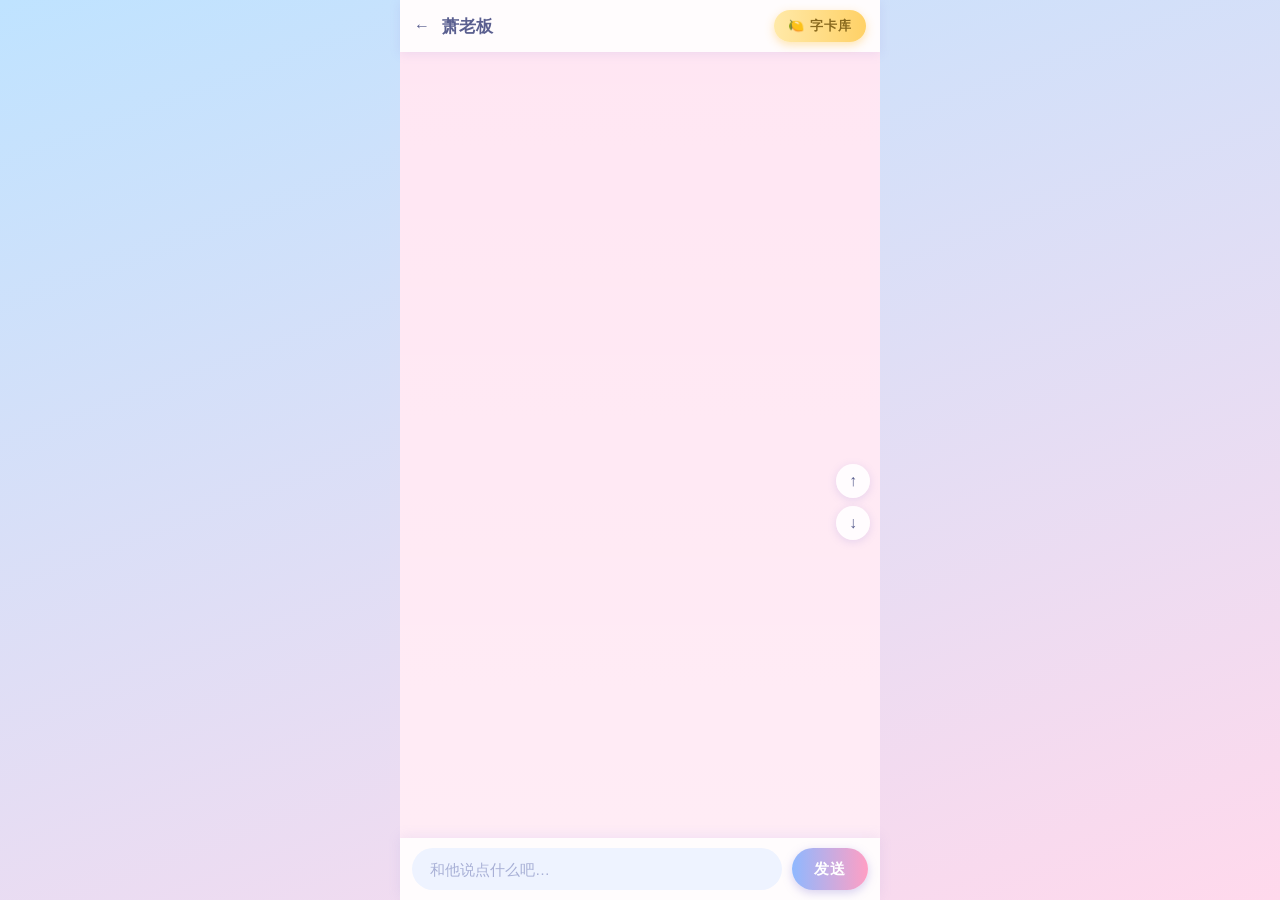
==== commit 8b83701a: "feat(chat): add jump-to-top/bottom buttons" ====
--- a/chat.html
+++ b/chat.html
@@ -4,7 +4,7 @@
 <meta charset="UTF-8">
 <meta name="viewport" content="width=device-width, initial-scale=1.0, viewport-fit=cover">
 <title>聊天</title>
-<link rel="stylesheet" href="style.css?v=orig">
+<link rel="stylesheet" href="style.css?v=v5">
 </head>
 <body>
 
@@ -17,8 +17,14 @@
     <button class="cards-btn" id="cardsBtn" type="button">🍋 字卡库</button>
   </header>
 
-  <!-- 聊天记录（仅当前会话有效，刷新即清空） -->
+  <!-- 聊天记录（保存在这台设备的浏览器里，退出/切屏后仍在） -->
   <main class="chat-messages" id="messages"></main>
+
+  <!-- 快速回到顶端 / 底端的浮动按钮 -->
+  <div class="chat-jump-btns">
+    <button class="jump-btn" id="jumpTopBtn" type="button" aria-label="回到最顶端">↑</button>
+    <button class="jump-btn" id="jumpBottomBtn" type="button" aria-label="回到最下方">↓</button>
+  </div>
 
   <!-- 底部输入栏 -->
   <footer class="chat-input-bar">
@@ -51,7 +57,7 @@
 </div>
 
 <script src="config.js"></script>
-<script src="player.js?v=orig"></script>
+<script src="player.js?v=v5"></script>
 <script>
 (function () {
   var g = SITE_CONFIG.global;
@@ -195,7 +201,17 @@
   });
 
   /* ---------- 消息渲染 ---------- */
-  function addMessage(who, text) {
+  /* 聊天记录持久保存：退出页面、切换网页、切屏后回来都还在 */
+  var MSG_KEY = 'xy_chat_msgs_v1';
+  var savedMsgs;
+  try { savedMsgs = JSON.parse(localStorage.getItem(MSG_KEY)) || []; }
+  catch (e) { savedMsgs = []; }
+  if (!Array.isArray(savedMsgs)) savedMsgs = [];
+  function saveMsgs() {
+    try { localStorage.setItem(MSG_KEY, JSON.stringify(savedMsgs.slice(-300))); } catch (e) {}
+  }
+
+  function addMessage(who, text, skipSave) {
     var msg = document.createElement('div');
     msg.className = 'msg ' + who;
 
@@ -217,8 +233,19 @@
     msg.appendChild(bubble);
     msgBox.appendChild(msg);
     scrollToBottom();
+    if (!skipSave) {
+      savedMsgs.push({ who: who, text: text });
+      saveMsgs();
+    }
     return msg;
   }
+
+  /* 进入页面时恢复历史记录 */
+  savedMsgs.forEach(function (m0) {
+    if (m0 && (m0.who === 'user' || m0.who === 'partner') && m0.text) {
+      addMessage(m0.who, m0.text, true);
+    }
+  });
 
   function addTyping() {
     var msg = document.createElement('div');
@@ -290,6 +317,16 @@
     if (e.key === 'Enter') send();
   });
 
+  /* ---------- 快速跳到顶/底 ---------- */
+  document.getElementById('jumpTopBtn').addEventListener('click', function () {
+    msgBox.scrollTo({ top: 0, behavior: 'smooth' });
+  });
+  document.getElementById('jumpBottomBtn').addEventListener('click', function () {
+    scrollToBottom();
+    // 兜底：旧内核或快速连点时，scrollTo 可能不立即生效
+    msgBox.scrollTop = msgBox.scrollHeight;
+  });
+
   function escapeHtml(str) {
     return String(str == null ? '' : str)
       .replace(/&/g, '&amp;').replace(/</g, '&lt;').replace(/>/g, '&gt;')
--- a/style.css
+++ b/style.css
@@ -236,6 +236,40 @@
   gap: 14px;
   background: linear-gradient(180deg, rgba(255, 255, 255, .35), rgba(255, 255, 255, .5));
 }
+
+/* 聊天记录区域的 顶部/底部 快速跳转按钮 */
+.chat-jump-btns {
+  position: absolute;
+  right: 10px;
+  top: calc(52px + 50%);   /* 52px = header 高度，居中于消息区 */
+  transform: translateY(-50%);
+  display: flex;
+  flex-direction: column;
+  gap: 8px;
+  z-index: 4;
+  pointer-events: none;    /* 容器不接收事件，让下面的按钮单独可点 */
+}
+.jump-btn {
+  pointer-events: auto;
+  width: 34px;
+  height: 34px;
+  border: none;
+  border-radius: 50%;
+  background: rgba(255, 255, 255, .85);
+  color: var(--text-color, #5a5f8f);
+  font-size: 16px;
+  font-weight: 700;
+  line-height: 1;
+  display: flex;
+  align-items: center;
+  justify-content: center;
+  box-shadow: 0 2px 8px rgba(139, 128, 216, .22);
+  cursor: pointer;
+  -webkit-backdrop-filter: blur(6px);
+  backdrop-filter: blur(6px);
+  transition: transform .15s ease, opacity .15s ease;
+}
+.jump-btn:active { transform: scale(.9); }
 
 .msg { display: flex; gap: 8px; max-width: 86%; animation: msgIn .3s ease both; }
 @keyframes msgIn {
@@ -935,6 +969,39 @@
 }
 .mini-player .mp-prog i { display: block; height: 100%; width: 0; background: linear-gradient(90deg, #8fb8ff, #ff9fc4); }
 
+/* 折叠按钮（收成小爱心） */
+.mini-player .mp-fold {
+  flex: none; width: 26px; height: 26px; margin-left: 6px;
+  border: none; border-radius: 50%;
+  background: rgba(255, 159, 196, .18);
+  color: #ff7fae; font-size: 13px; line-height: 1;
+  cursor: pointer;
+}
+
+/* 折叠后的小爱心（可拖动） */
+.mini-player-fab {
+  position: fixed;
+  z-index: 9999;
+  right: 16px;
+  bottom: calc(90px + env(safe-area-inset-bottom));
+  width: 44px; height: 44px;
+  border: none; border-radius: 50%;
+  background: linear-gradient(135deg, #ff9fc4, #ff7fae);
+  box-shadow: 0 4px 14px rgba(255, 127, 174, .5);
+  color: #fff; font-size: 18px;
+  display: none; align-items: center; justify-content: center;
+  cursor: pointer;
+  touch-action: none;
+  user-select: none; -webkit-user-select: none;
+  animation: heartBeat 1.6s ease-in-out infinite;
+}
+.mini-player-fab.dragging { animation: none; opacity: .8; }
+@keyframes heartBeat {
+  0%, 100% { transform: scale(1); }
+  12% { transform: scale(1.15); }
+  24% { transform: scale(1); }
+}
+
 /* =====================================================
  * 朋友圈
  * ===================================================== */
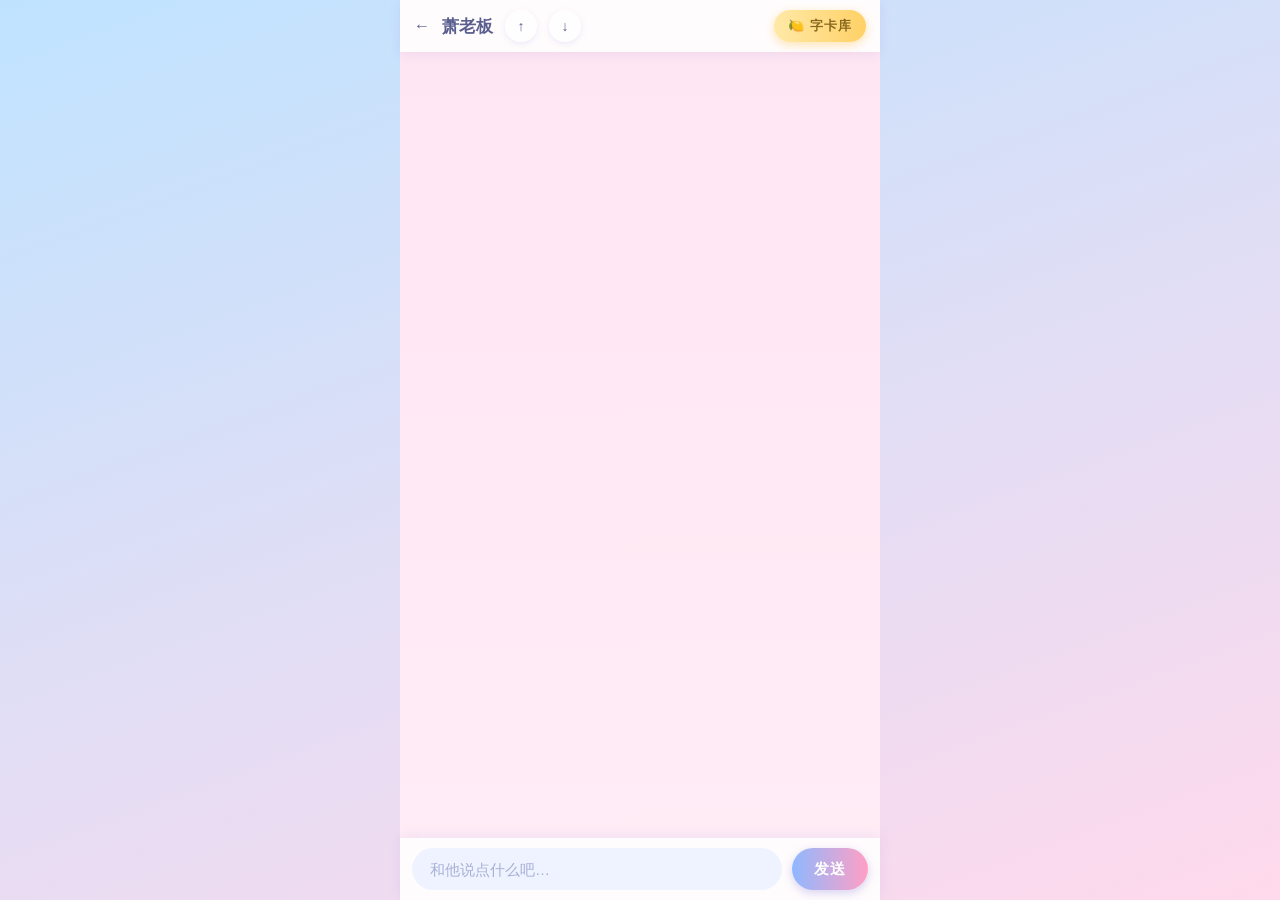
==== commit 52d7d783: "refactor(chat): move jump buttons into header beside 字卡库" ====
--- a/chat.html
+++ b/chat.html
@@ -10,21 +10,17 @@
 
 <div class="chat-app" id="chatApp">
 
-  <!-- 顶部：返回 + 对方昵称 + 字卡库入口 -->
+  <!-- 顶部：返回 + 对方昵称 + 回顶/回底 + 字卡库入口 -->
   <header class="chat-header">
     <a class="back-btn" href="index.html" aria-label="返回主页">←</a>
     <span class="chat-title" id="chatTitle"></span>
+    <button class="jump-btn" id="jumpTopBtn" type="button" aria-label="回到最顶端">↑</button>
+    <button class="jump-btn" id="jumpBottomBtn" type="button" aria-label="回到最下方">↓</button>
     <button class="cards-btn" id="cardsBtn" type="button">🍋 字卡库</button>
   </header>
 
   <!-- 聊天记录（保存在这台设备的浏览器里，退出/切屏后仍在） -->
   <main class="chat-messages" id="messages"></main>
-
-  <!-- 快速回到顶端 / 底端的浮动按钮 -->
-  <div class="chat-jump-btns">
-    <button class="jump-btn" id="jumpTopBtn" type="button" aria-label="回到最顶端">↑</button>
-    <button class="jump-btn" id="jumpBottomBtn" type="button" aria-label="回到最下方">↓</button>
-  </div>
 
   <!-- 底部输入栏 -->
   <footer class="chat-input-bar">
--- a/style.css
+++ b/style.css
@@ -237,39 +237,26 @@
   background: linear-gradient(180deg, rgba(255, 255, 255, .35), rgba(255, 255, 255, .5));
 }
 
-/* 聊天记录区域的 顶部/底部 快速跳转按钮 */
-.chat-jump-btns {
-  position: absolute;
-  right: 10px;
-  top: calc(52px + 50%);   /* 52px = header 高度，居中于消息区 */
-  transform: translateY(-50%);
-  display: flex;
-  flex-direction: column;
-  gap: 8px;
-  z-index: 4;
-  pointer-events: none;    /* 容器不接收事件，让下面的按钮单独可点 */
-}
-.jump-btn {
-  pointer-events: auto;
-  width: 34px;
-  height: 34px;
+/* 聊天 header 里的 顶部/底部 快速跳转按钮（与 字卡库 并排） */
+.chat-header .jump-btn {
+  flex: none;
+  width: 32px;
+  height: 32px;
   border: none;
   border-radius: 50%;
-  background: rgba(255, 255, 255, .85);
+  background: rgba(255, 255, 255, .7);
   color: var(--text-color, #5a5f8f);
-  font-size: 16px;
+  font-size: 14px;
   font-weight: 700;
   line-height: 1;
   display: flex;
   align-items: center;
   justify-content: center;
-  box-shadow: 0 2px 8px rgba(139, 128, 216, .22);
-  cursor: pointer;
-  -webkit-backdrop-filter: blur(6px);
-  backdrop-filter: blur(6px);
-  transition: transform .15s ease, opacity .15s ease;
-}
-.jump-btn:active { transform: scale(.9); }
+  box-shadow: 0 2px 6px rgba(139, 128, 216, .15);
+  cursor: pointer;
+  transition: transform .15s ease;
+}
+.chat-header .jump-btn:active { transform: scale(.92); }
 
 .msg { display: flex; gap: 8px; max-width: 86%; animation: msgIn .3s ease both; }
 @keyframes msgIn {
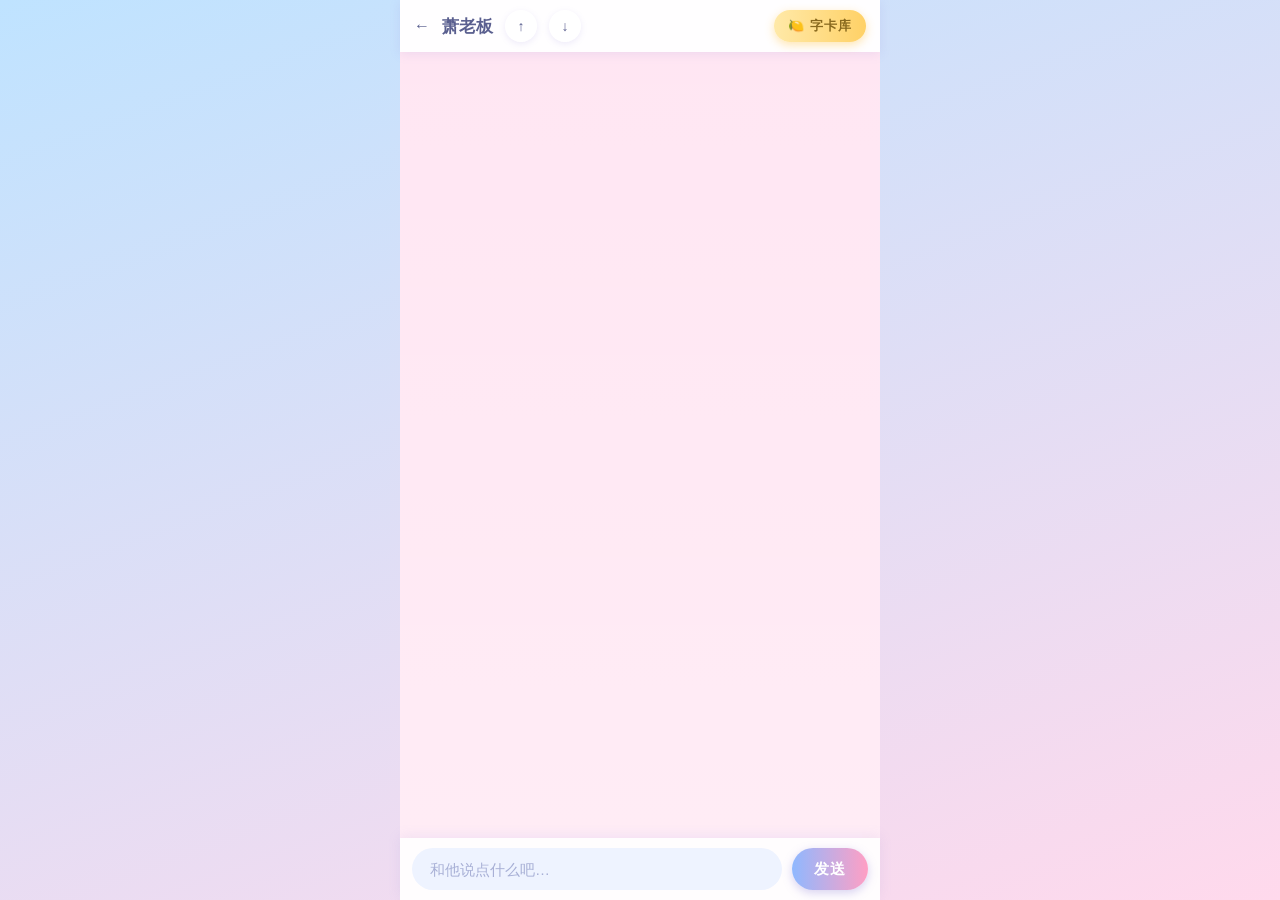
==== commit 5a62defb: "fix(chat): pin header to top on mobile (sticky + dvh + lock body overscroll)" ====
--- a/chat.html
+++ b/chat.html
@@ -6,7 +6,7 @@
 <title>聊天</title>
 <link rel="stylesheet" href="style.css?v=v5">
 </head>
-<body>
+<body class="chat-page">
 
 <div class="chat-app" id="chatApp">
 
--- a/style.css
+++ b/style.css
@@ -11,6 +11,13 @@
   background: linear-gradient(160deg, var(--grad-from, #bfe3ff), var(--grad-to, #ffd9ec)) fixed;
   min-height: 100vh;
   overflow-x: hidden;
+}
+
+/* 聊天页：锁死外层滚动 + 防 iOS 橡皮筋，避免顶部工具栏被一起滚走 */
+body.chat-page,
+body:has(.chat-app) {
+  overflow: hidden;
+  overscroll-behavior: none;
 }
 
 a { text-decoration: none; color: inherit; }
@@ -213,6 +220,8 @@
   display: flex;
   flex-direction: column;
   background: var(--grad-to, #ffd9ec);
+  height: 100vh;     /* 兜底 */
+  height: 100dvh;    /* iOS Safari 上用动态视口，防止地址栏收缩时高度计算错误 */
 }
 .chat-header {
   flex: none;
@@ -221,9 +230,11 @@
   align-items: center;
   gap: 12px;
   padding: 0 14px;
-  background: rgba(255, 255, 255, .9);
-  box-shadow: 0 2px 10px rgba(139, 128, 216,.15);
-  z-index: 5;
+  background: rgba(255, 255, 255, .96);
+  box-shadow: 0 2px 10px rgba(139, 128, 216, .15);
+  z-index: 10;
+  position: sticky;   /* 兜底吸顶：万一 .chat-app 被外层 body 滚动，header 也始终在最上方 */
+  top: 0;
 }
 .chat-header .chat-title { font-size: 17px; font-weight: 700; }
 
@@ -313,8 +324,11 @@
   display: flex;
   gap: 10px;
   padding: 10px 12px calc(10px + env(safe-area-inset-bottom));
-  background: rgba(255, 255, 255, .92);
+  background: rgba(255, 255, 255, .96);
   box-shadow: 0 -2px 12px rgba(139, 128, 216,.12);
+  position: sticky;   /* 兜底吸底：输入栏始终贴着底部 */
+  bottom: 0;
+  z-index: 5;
 }
 .chat-input-bar input {
   flex: 1;
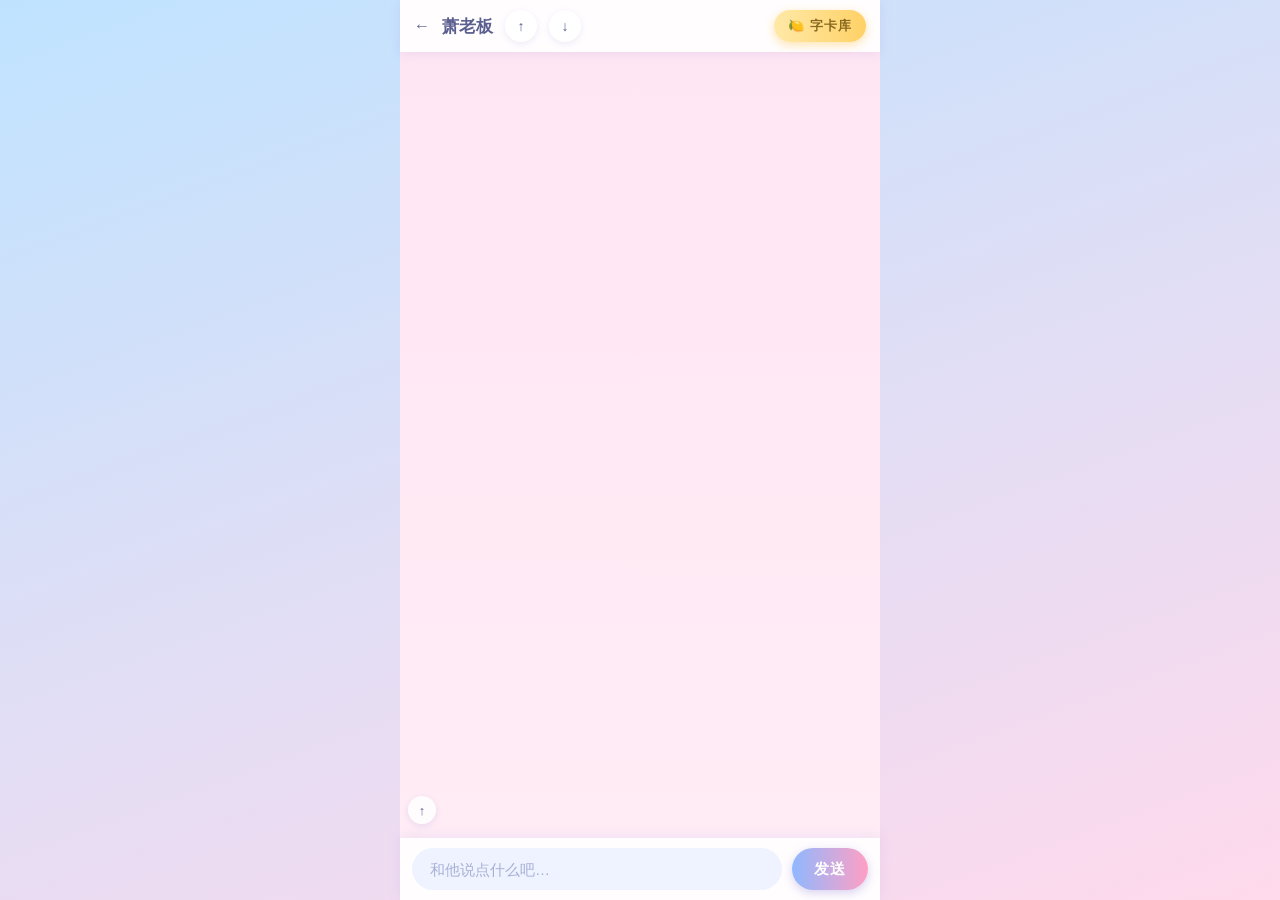
==== commit e5233b5b: "feat(chat): add small 28px top-FAB on left bottom of chat area as backup" ====
--- a/chat.html
+++ b/chat.html
@@ -21,6 +21,9 @@
 
   <!-- 聊天记录（保存在这台设备的浏览器里，退出/切屏后仍在） -->
   <main class="chat-messages" id="messages"></main>
+
+  <!-- 左下角小回到顶部按钮（兜底，不占聊天框位置） -->
+  <button class="chat-top-fab" id="chatTopFab" type="button" aria-label="一键回到最顶端">↑</button>
 
   <!-- 底部输入栏 -->
   <footer class="chat-input-bar">
@@ -322,6 +325,10 @@
     // 兜底：旧内核或快速连点时，scrollTo 可能不立即生效
     msgBox.scrollTop = msgBox.scrollHeight;
   });
+  /* 左下角小按钮（兜底）：一键回到顶端 */
+  document.getElementById('chatTopFab').addEventListener('click', function () {
+    msgBox.scrollTo({ top: 0, behavior: 'smooth' });
+  });
 
   function escapeHtml(str) {
     return String(str == null ? '' : str)
--- a/style.css
+++ b/style.css
@@ -268,6 +268,31 @@
   transition: transform .15s ease;
 }
 .chat-header .jump-btn:active { transform: scale(.92); }
+
+/* 聊天区左下角的小回到顶部按钮（兜底） */
+.chat-top-fab {
+  position: absolute;
+  left: 8px;
+  /* chat-input-bar 高度 62px + 安全区 + 14px 间距，把按钮抬到输入栏上方 */
+  bottom: calc(76px + env(safe-area-inset-bottom));
+  width: 28px;
+  height: 28px;
+  border: none;
+  border-radius: 50%;
+  background: rgba(255, 255, 255, .82);
+  color: var(--text-color, #5a5f8f);
+  font-size: 13px;
+  font-weight: 700;
+  line-height: 1;
+  display: flex;
+  align-items: center;
+  justify-content: center;
+  box-shadow: 0 2px 6px rgba(139, 128, 216, .18);
+  cursor: pointer;
+  z-index: 3;
+  transition: transform .15s ease;
+}
+.chat-top-fab:active { transform: scale(.9); }
 
 .msg { display: flex; gap: 8px; max-width: 86%; animation: msgIn .3s ease both; }
 @keyframes msgIn {
